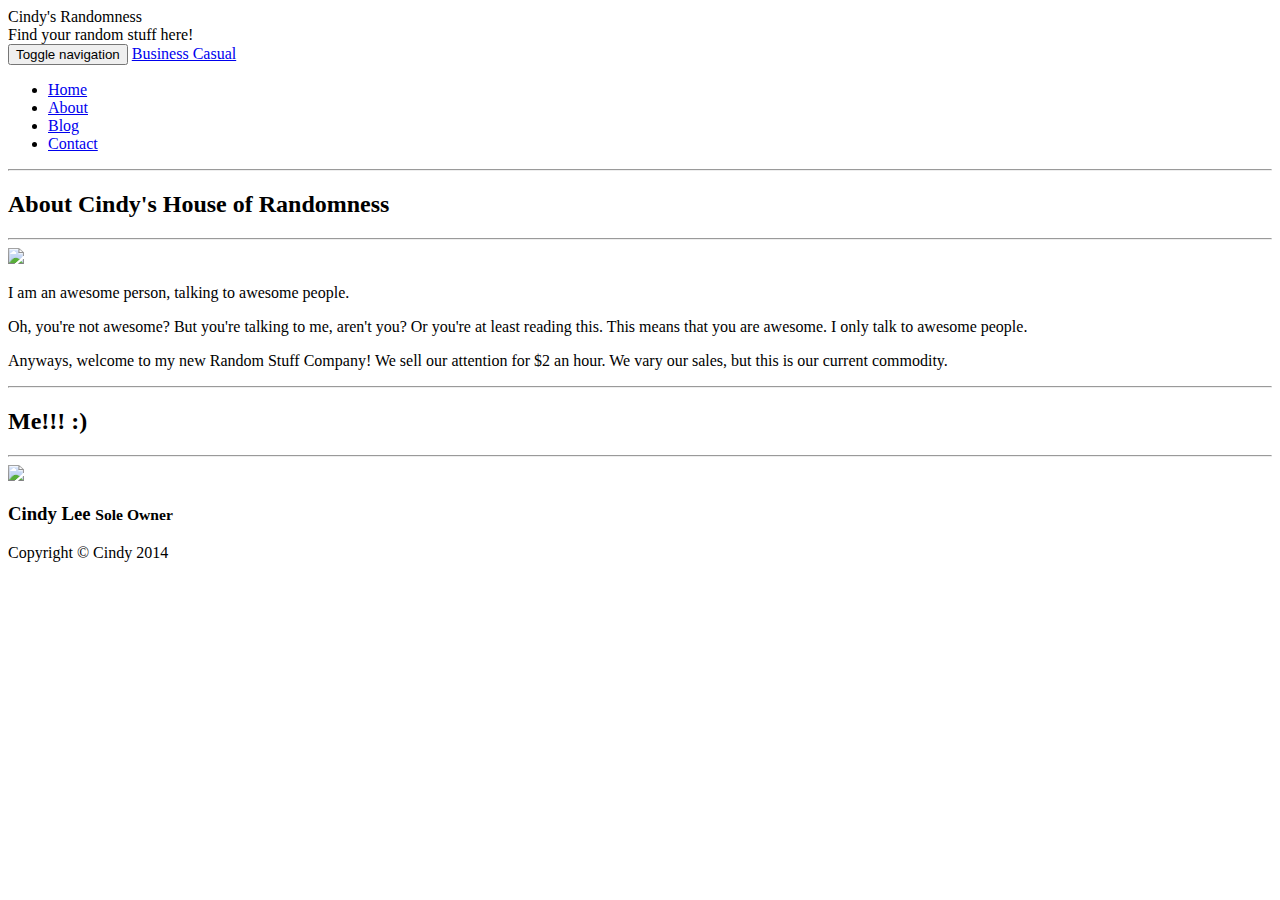
==== about.html @ b78c61bd "Update about.html" ====
<!DOCTYPE html>
<html lang="en">
  <head>
    <meta charset="utf-8">
    <meta name="viewport" content="width=device-width, initial-scale=1.0">
    <meta name="description" content="">
    <meta name="author" content="">

    <title>About - Cindy's House of Randomness</title>

    <!-- Bootstrap core CSS -->
    <link href="css/bootstrap.css" rel="stylesheet">

    <!-- Add custom CSS here -->
    <link href="css/business-casual.css" rel="stylesheet">
  </head>

  <body>
  
    <div class="brand">Cindy's Randomness</div>
    <div class="address-bar">Find your random stuff here!</div>

    <nav class="navbar navbar-default" role="navigation">
      <div class="container">
        <div class="navbar-header">
          <button type="button" class="navbar-toggle" data-toggle="collapse" data-target=".navbar-ex1-collapse">
            <span class="sr-only">Toggle navigation</span>
            <span class="icon-bar"></span>
            <span class="icon-bar"></span>
            <span class="icon-bar"></span>
          </button>
          <a class="navbar-brand" href="index.html">Business Casual</a>
        </div>

        <!-- Collect the nav links, forms, and other content for toggling -->
        <div class="collapse navbar-collapse navbar-ex1-collapse">
          <ul class="nav navbar-nav">
            <li><a href="index.html">Home</a></li>
            <li><a href="about.html">About</a></li>
            <li><a href="blog.html">Blog</a></li>
            <li><a href="contact.html">Contact</a></li>
          </ul>
        </div><!-- /.navbar-collapse -->
      </div><!-- /.container -->
    </nav>

    <div class="container">

      <div class="row">
        <div class="box">
          <div class="col-lg-12">
            <hr>
            <h2 class="intro-text text-center">About <strong>Cindy's House of Randomness</strong></h2>
            <hr>
          </div>
          <div class="col-md-6">
            <img class="img-responsive img-border-left" src="img/slide-2.jpg">
          </div>
          <div class="col-md-6">
            <p>I am an awesome person, talking to awesome people.</p>
            <p>Oh, you're not awesome? But you're talking to me, aren't you? Or you're at least reading this. This means that you are awesome. I only talk to awesome people.</p>
            <p>Anyways, welcome to my new Random Stuff Company! We sell our attention for $2 an hour. We vary our sales, but this is our current commodity.</p>
          </div>
          <div class="clearfix"></div>
        </div>
      </div>

      <div class="row">
        <div class="box">
          <div class="col-lg-12">
            <hr>
            <h2 class="intro-text text-center"> <strong>Me!!! :)</strong></h2>
            <hr>
          </div>
          <div class="col-sm-4 text-center">
              <img class="img-responsive" src="http://placehold.it/750x450">
              <h3>Cindy Lee <small>Sole Owner</small></h3>
          </div>
          <div class="clearfix"></div>
        </div>
      </div>

    </div><!-- /.container -->
    
    <footer>
      <div class="container">
        <div class="row">
          <div class="col-lg-12 text-center">
            <p>Copyright &copy; Cindy 2014</p>
          </div>
        </div>
      </div>
    </footer>

    <!-- JavaScript -->
    <script src="js/jquery-1.10.2.js"></script>
    <script src="js/bootstrap.js"></script>

  </body>
</html>
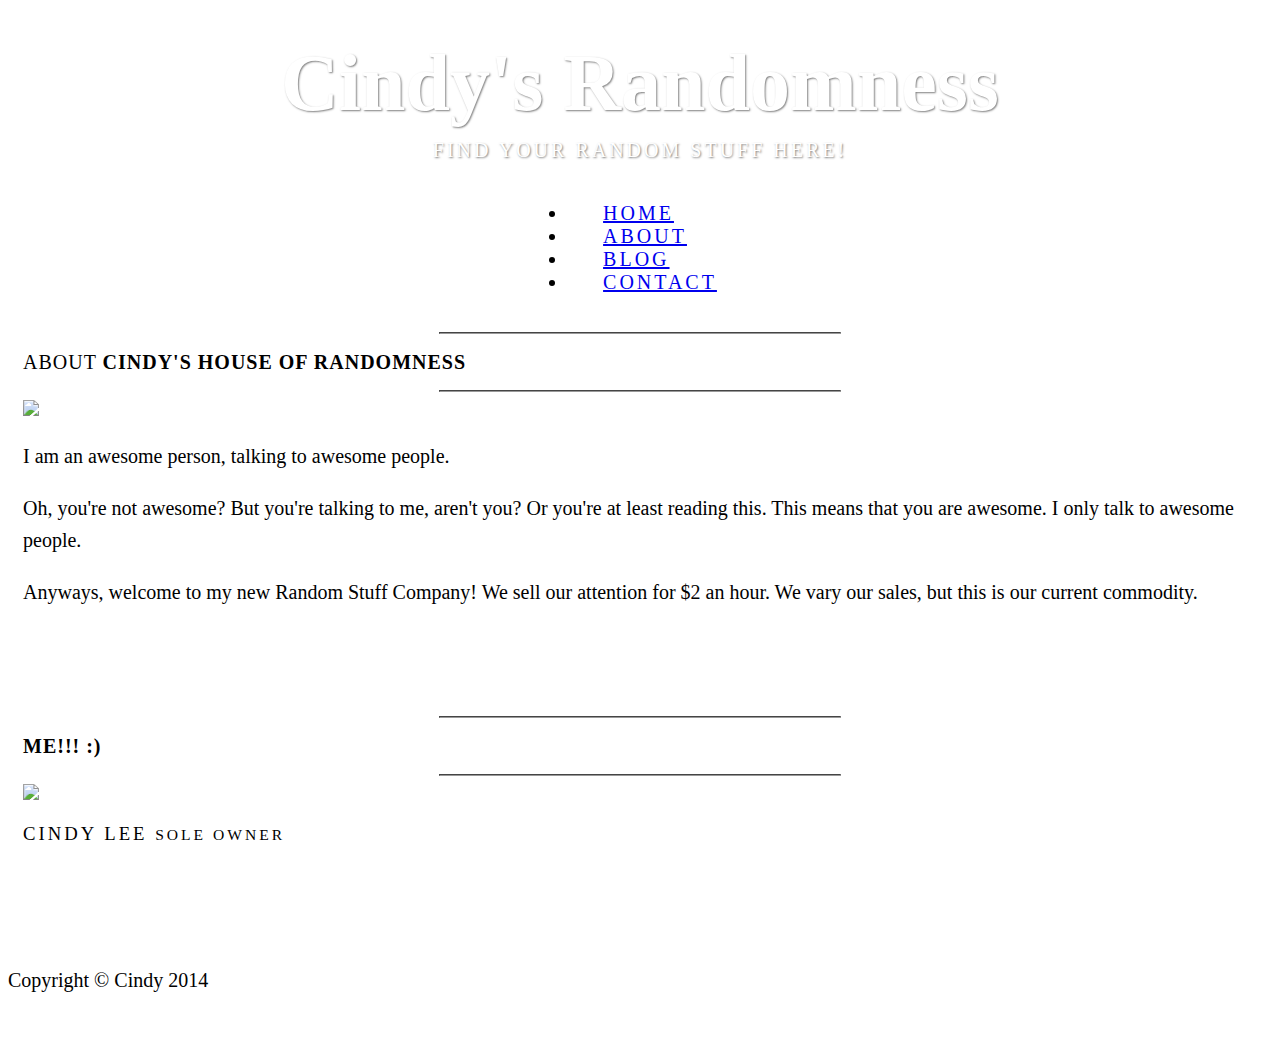
==== commit 87fb1a57: "Update about.html" ====
--- a/about.html
+++ b/about.html
@@ -73,7 +73,7 @@
             <hr>
           </div>
           <div class="col-sm-4 text-center">
-              <img class="img-responsive" src="http://placehold.it/750x450">
+              <img class="img-responsive" src="http://pjax.heroku.com/img/aliens.jpg">
               <h3>Cindy Lee <small>Sole Owner</small></h3>
           </div>
           <div class="clearfix"></div>
--- a/css/business-casual.css
+++ b/css/business-casual.css
@@ -0,0 +1,166 @@
+body {
+  background: url(http://images4.fanpop.com/image/photos/17700000/Wallpaperz-random-17724984-1920-1080.jpg) no-repeat center center fixed; 
+  -webkit-background-size: cover;
+  -moz-background-size: cover;
+  -o-background-size: cover;
+  background-size: cover;
+}
+
+h1, h2, h3, h4, h5, h6 {
+  text-transform: uppercase;
+  letter-spacing: 3px;
+  font-weight: 400;
+}
+
+p {
+  font-size: 1.25em;
+  line-height: 1.6;
+  color: #000;
+}
+
+hr {
+  border-color: #999999;
+  max-width: 400px;
+}
+
+.brand,
+.address-bar {
+  display: none;
+}
+
+
+.navbar-brand {
+  text-transform: uppercase;
+  letter-spacing: 2px;
+  font-weight: 900;
+}
+
+.navbar-nav {
+  text-transform: uppercase;
+  letter-spacing: 3px;
+  font-weight: 400;
+}
+
+.img-full {
+  min-width: 100%;
+}
+
+.brand-name {
+  font-weight: 700;
+  font-size: 1.5em;
+  text-transform: capitalize;
+  letter-spacing: normal;
+}
+
+.tagline-divider {
+  margin: 15px auto 3px;
+  border-color: #999999;
+  max-width: 250px;
+}
+
+.box {
+  background: #fff;
+  background: rgba(255,255,255,0.9);
+  margin-bottom: 20px;
+  padding: 30px 15px;
+}
+
+.intro-text {
+  text-transform: uppercase;
+  letter-spacing: 1px;
+  font-size: 1.25em;
+  font-weight: 400;
+}
+
+.img-border {
+  float: none;
+  margin: 0 auto 0;
+  border: #999999 solid 1px;
+}
+
+.img-left {
+  float: none;
+  margin: 0 auto 0;
+}
+
+footer {
+  background: #fff;
+  background: rgba(255,255,255,0.9);
+}
+
+footer p {
+  margin: 0;
+  padding: 50px 0;
+}
+
+@media screen and (min-width: 768px) {
+
+.brand {
+  display: inherit;
+  font-weight: 700;
+  font-size: 5em;
+  line-height: normal;
+  text-align: center;
+  margin: 0;
+  padding: 30px 0 10px;
+  color: #fff;
+  text-shadow: 1px 1px 2px rgba(0, 0, 0, 0.5);
+}
+
+.top-divider {
+  margin-top: 0;
+}
+
+.img-left {
+  float: left;
+  margin-right: 25px;
+}
+
+.address-bar {
+  display: inherit;
+  text-align: center;
+  margin: 0;
+  padding: 0 0 40px;
+  font-size: 1.25em;
+  text-transform: uppercase;
+  letter-spacing: 3px;
+  font-weight: 400;
+  color: #fff;
+  text-shadow: 1px 1px 2px rgba(0, 0, 0, 0.5);
+}
+
+.navbar {
+  border-radius: 0;
+}
+
+.navbar-header {
+  display: none;
+}
+
+.navbar {
+  min-height: 0;
+}
+
+.navbar-default {
+  background: #fff;
+  background: rgba(255,255,255,0.9);
+  border: none;
+}
+
+.nav>li>a {
+  padding: 35px;
+}
+
+.navbar-nav>li>a {
+  line-height: normal;
+}
+
+.navbar-nav {
+  float: none;
+  margin: 0 auto;
+  display: table;
+  table-layout: fixed;
+  font-size: 1.25em;
+}
+
+}
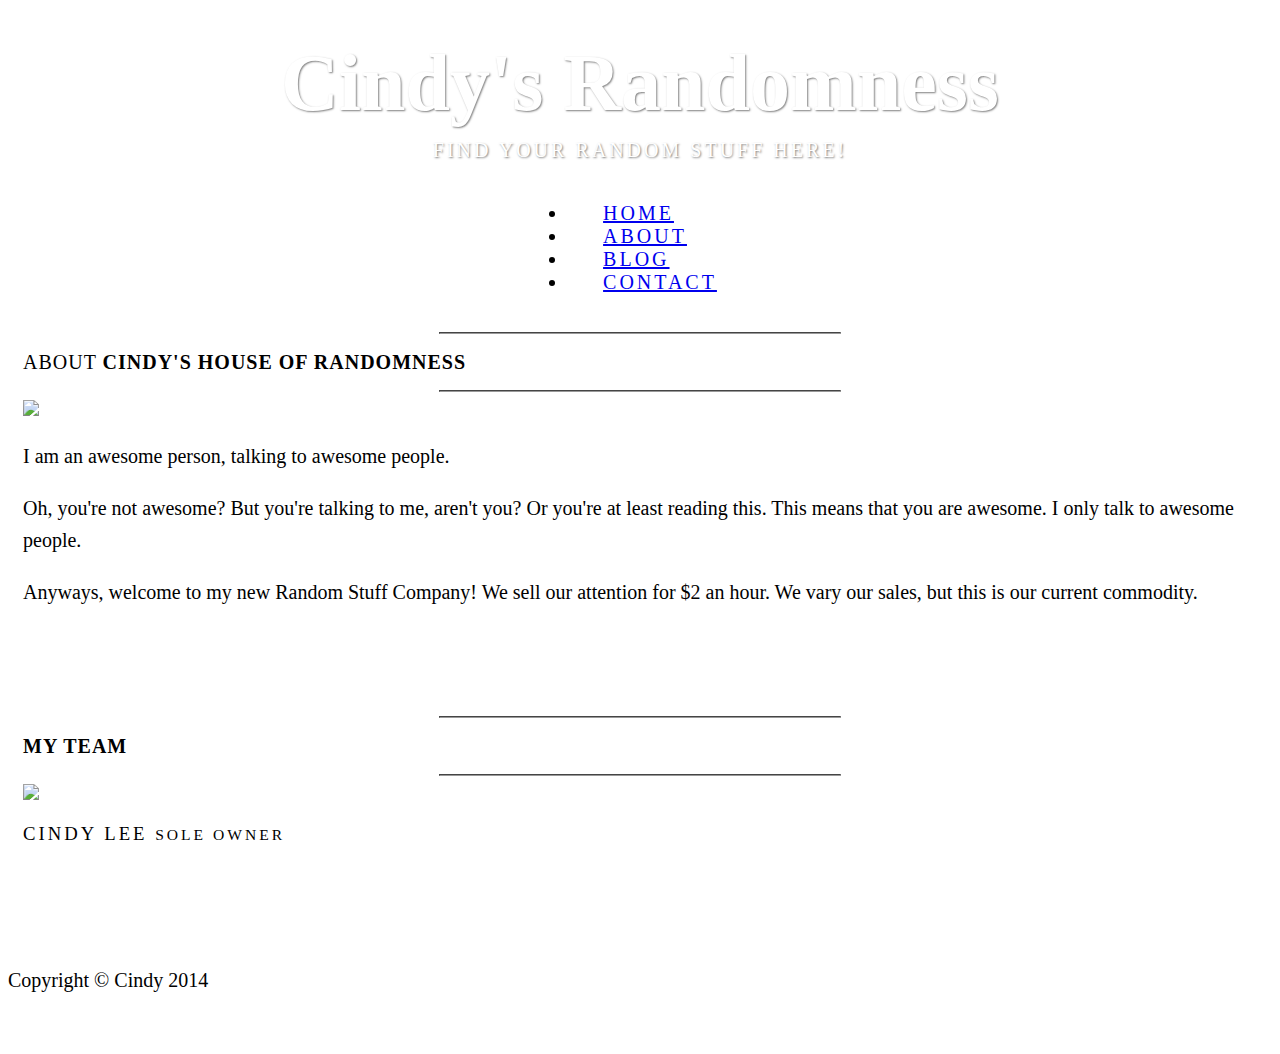
==== commit 20cfd3ed: "Update about.html" ====
--- a/about.html
+++ b/about.html
@@ -69,7 +69,7 @@
         <div class="box">
           <div class="col-lg-12">
             <hr>
-            <h2 class="intro-text text-center"> <strong>Me!!! :)</strong></h2>
+            <h2 class="intro-text text-center"> <strong>My Team</strong></h2>
             <hr>
           </div>
           <div class="col-sm-4 text-center">
